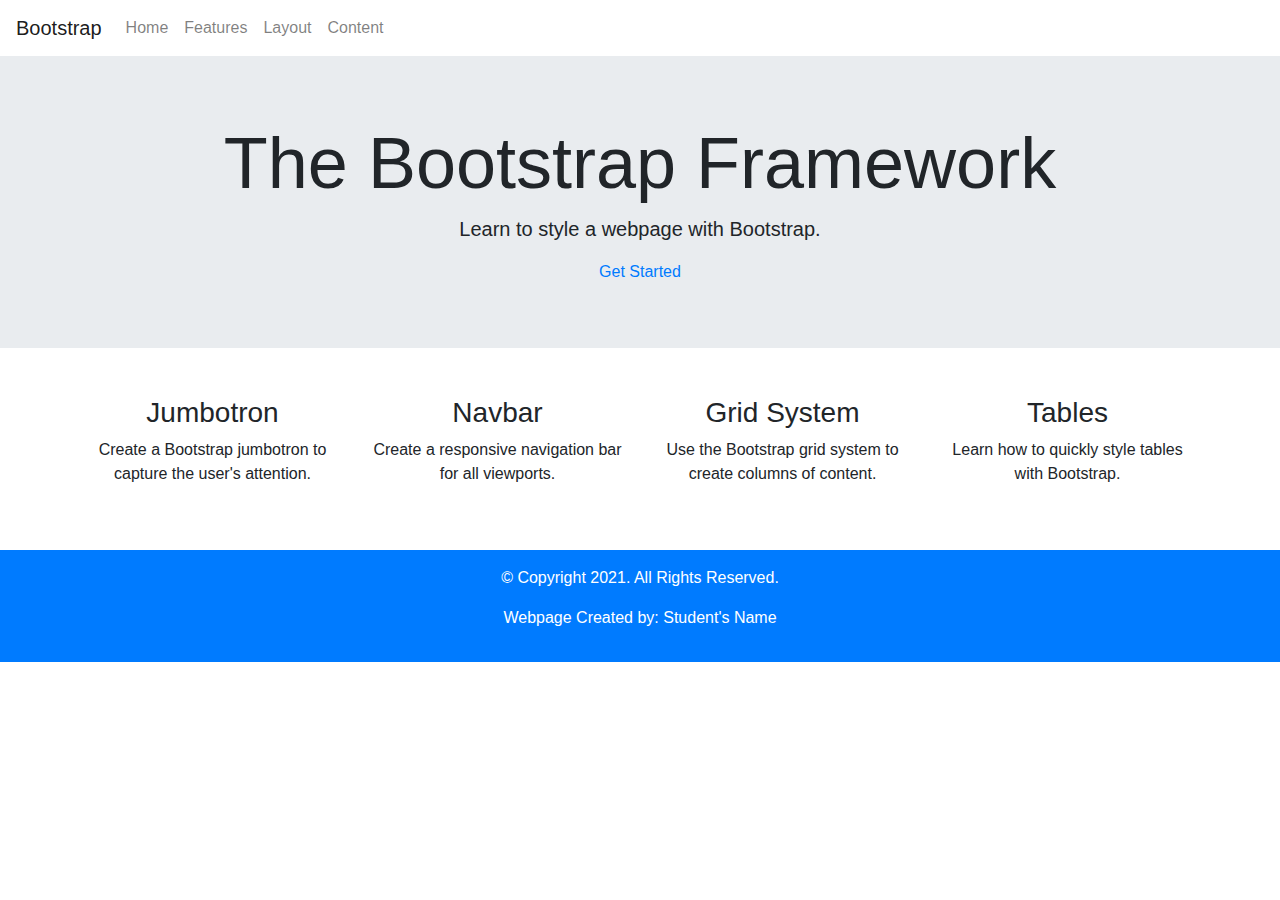
==== Apply, Extend, Analyze/Apply, Extend, Analyze/analyze/analyze12.html @ 43f5637a ",," ====
<!doctype html>
<!-- Christian Morgan, 11/19/22 -->
<html lang="en">
  <head>
    <!-- Required meta tags -->
    <meta charset="utf-8">
    <meta name="viewport" content="width=device-width, initial-scale=1, shrink-to-fit=no">
    <title>Using Bootstrap | Analyze 12</title>
    <link rel="stylesheet" href="styles.css">
    <link rel="stylesheet" href="https://cdn.jsdelivr.net/npm/bootstrap@4.3.1/dist/css/bootstrap.min.css" integrity="sha384-ggOyR0iXCbMQv3Xipma34MD+dH/1fQ784/j6cY/iJTQUOhcWr7x9JvoRxT2MZw1T" crossorigin="anonymous">
  </head>
  <body>

    <!-- Bootstrap Navigation bar -->
    <nav class="navbar navbar-expand-sm navbar-light">

      <a class="navbar-brand" href="#">Bootstrap</a>

      <!-- Hamburger menu -->
      <button class="navbar-toggler" type="button" data-toggle="collapse" data-target="#navbarResponsive" aria-controls="navbarResponsive" aria-expanded="false" aria-label="Toggle navigation">
            <span class="navbar-toggler-icon"></span>
      </button>

      <!-- Nav links -->
      <div class="collapse navbar-collapse" id="navbarResponsive">
        <ul class="navbar-nav">
          <li class="nav-item">
            <a class= "nav-link" class="text-primary" href="#">Home</a>
          </li >
          <li>
            <a class= "nav-link"  class="text-primary" href="#">Features</a>
          </li>
          <li class="nav-item">
            <a class= "nav-link" class="text-primary" href="#">Layout</a>
          </li>
          <li class="nav-item">
            <a class= "nav-link" class="text-primary" href="#">Content</a>
          </li>
        </ul>
      </div>
    </nav>

    <!-- Bootstrap Jumbotron -->
    <header class="jumbotron jumbotron-fluid text-center">
          <div class="container">
            <h1 class="display-3">The Bootstrap Framework</h1>
            <p class="lead">Learn to style a webpage with Bootstrap.</p>
            <a href="btn btn-primary btn-lg" role="button" >Get Started</a>
          </div>
    </header>

    <!-- Main Content Area -->
    <main class="container my-5">

        <div class="row text-center">

            <div class="col-sm-3">
              <h3>Jumbotron</h3>
              <p>Create a Bootstrap jumbotron to capture the user's attention.</p>
            </div>
            <div class="col-sm-3">
              <h3>Navbar</h3>
              <p>Create a responsive navigation bar for all viewports.</p>
            </div>
            <div class="col-sm-3">
              <h3>Grid System</h3>
              <p>Use the Bootstrap grid system to create columns of content.</p>
            </div>
            <div class="col-sm-3">
              <h3>Tables</h3>
              <p>Learn how to quickly style tables with Bootstrap.</p>
            </div>

        </div>

    </main>

    <!-- Footer -->
    <footer class="jumbotron-fluid text-center bg-primary p-3">

        <div class="container text-white">
            <p>&copy; Copyright 2021. All Rights Reserved.</p>
            <p>Webpage Created by: Student's Name</p>
        </div>

    </footer>

    <!-- Optional JavaScript -->
    <!-- jQuery first, then Popper.js, then Bootstrap JS -->
    <script src="https://code.jquery.com/jquery-3.3.1.slim.min.js" integrity="sha384-q8i/X+965DzO0rT7abK41JStQIAqVgRVzpbzo5smXKp4YfRvH+8abtTE1Pi6jizo" crossorigin="anonymous"></script>
    <script src="https://cdnjs.cloudflare.com/ajax/libs/popper.js/1.14.7/umd/popper.min.js" integrity="sha384-UO2eT0CpHqdSJQ6hJty5KVphtPhzWj9WO1clHTMGa3JDZwrnQq4sF86dIHNDz0W1" crossorigin="anonymous"></script>
    <script src="https://stackpath.bootstrapcdn.com/bootstrap/4.3.1/js/bootstrap.min.js" integrity="sha384-JjSmVgyd0p3pXB1rRibZUAYoIIy6OrQ6VrjIEaFf/nJGzIxFDsf4x0xIM+B07jRM" crossorigin="anonymous"></script>
  </body>
</html>
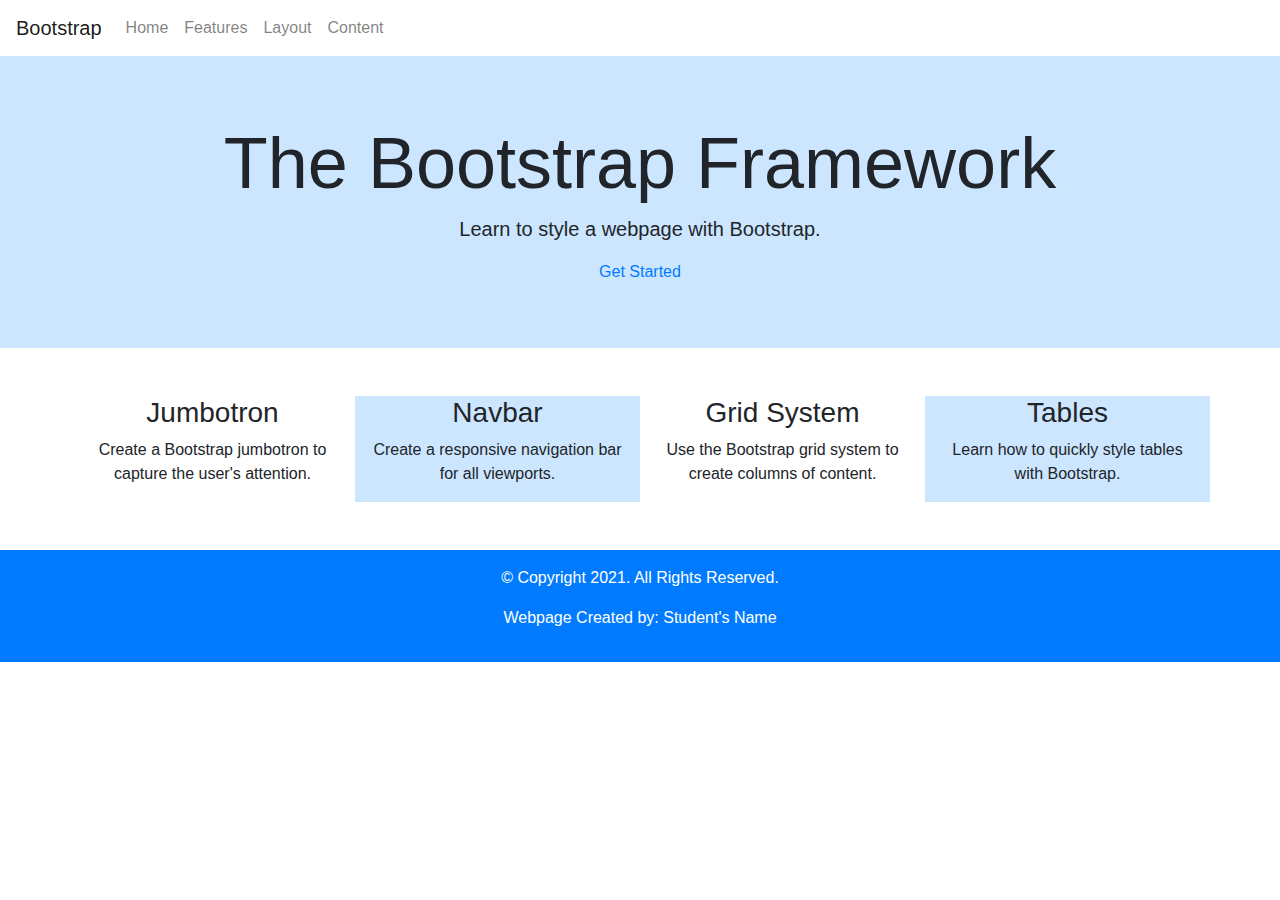
==== commit 16f12dcc: "..." ====
--- a/Apply, Extend, Analyze/Apply, Extend, Analyze/analyze/analyze12.html
+++ b/Apply, Extend, Analyze/Apply, Extend, Analyze/analyze/analyze12.html
@@ -6,8 +6,8 @@
     <meta charset="utf-8">
     <meta name="viewport" content="width=device-width, initial-scale=1, shrink-to-fit=no">
     <title>Using Bootstrap | Analyze 12</title>
-    <link rel="stylesheet" href="styles.css">
     <link rel="stylesheet" href="https://cdn.jsdelivr.net/npm/bootstrap@4.3.1/dist/css/bootstrap.min.css" integrity="sha384-ggOyR0iXCbMQv3Xipma34MD+dH/1fQ784/j6cY/iJTQUOhcWr7x9JvoRxT2MZw1T" crossorigin="anonymous">
+    <link rel="stylesheet" href="css/styles.css">
   </head>
   <body>
 
@@ -41,7 +41,7 @@
     </nav>
 
     <!-- Bootstrap Jumbotron -->
-    <header class="jumbotron jumbotron-fluid text-center">
+    <header class="jumbotron jumbotron-fluid text-center bg-light-blue">
           <div class="container">
             <h1 class="display-3">The Bootstrap Framework</h1>
             <p class="lead">Learn to style a webpage with Bootstrap.</p>
@@ -58,7 +58,7 @@
               <h3>Jumbotron</h3>
               <p>Create a Bootstrap jumbotron to capture the user's attention.</p>
             </div>
-            <div class="col-sm-3">
+            <div class="col-sm-3 bg-light-blue">
               <h3>Navbar</h3>
               <p>Create a responsive navigation bar for all viewports.</p>
             </div>
@@ -66,7 +66,7 @@
               <h3>Grid System</h3>
               <p>Use the Bootstrap grid system to create columns of content.</p>
             </div>
-            <div class="col-sm-3">
+            <div class="col-sm-3 bg-light-blue">
               <h3>Tables</h3>
               <p>Learn how to quickly style tables with Bootstrap.</p>
             </div>
--- a/Apply, Extend, Analyze/Apply, Extend, Analyze/analyze/css/styles.css
+++ b/Apply, Extend, Analyze/Apply, Extend, Analyze/analyze/css/styles.css
@@ -0,0 +1,10 @@
+/* Name: Christian Morgan
+  Date: 11/29/22
+  file: Style.css
+*/
+
+
+
+  .bg-light-blue{
+    background-color: #cce6ff;
+  }
